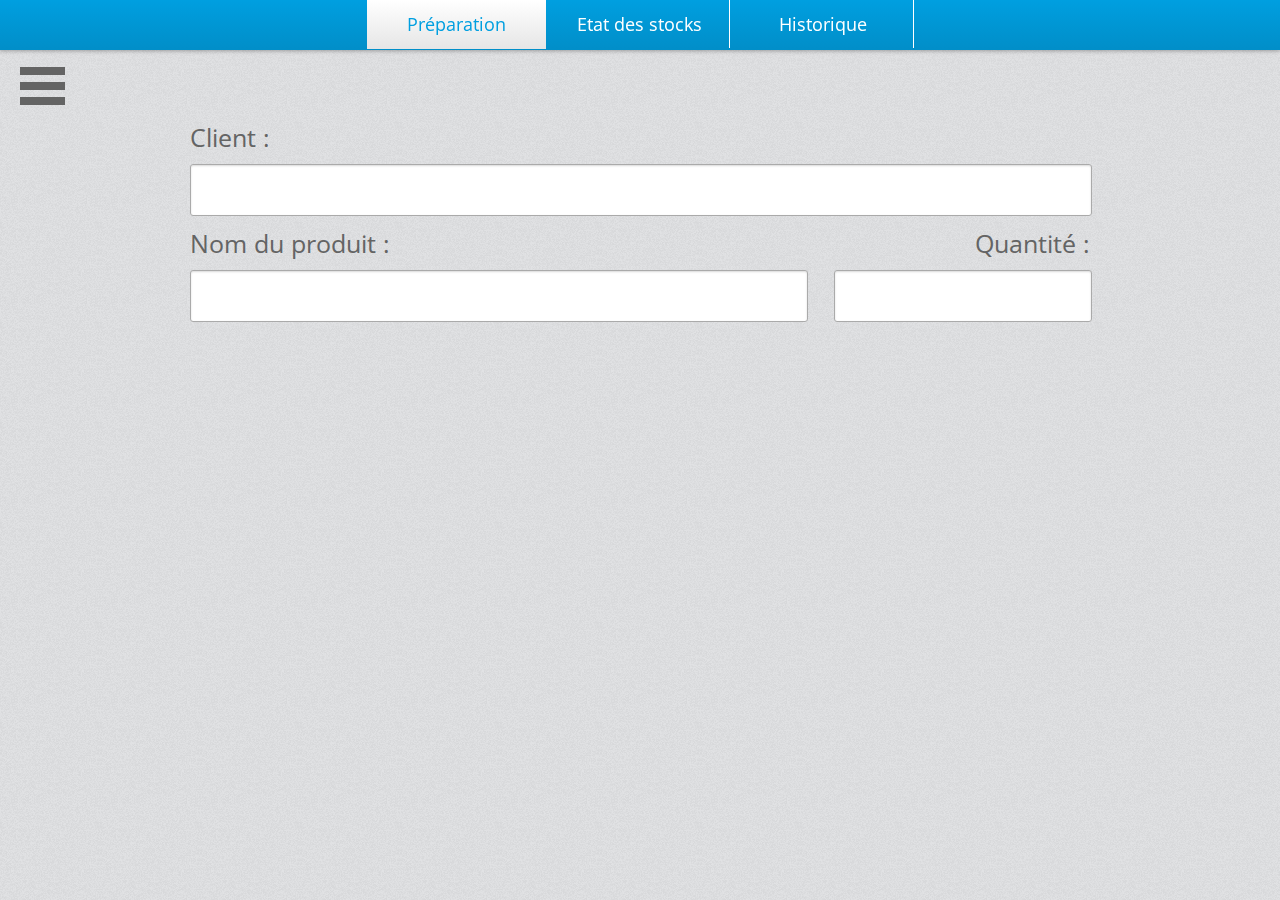
==== HelloGapTest/src/html/index.html @ ad20b7ca "Correction du bug du calendrier" ====
<!DOCTYPE html>
<html>
	<head>
	<meta charset="utf-8" />
	<meta name="viewport" content="width=100%; initial-scale=1; maximum-scale=1; minimum-scale=1; user-scalable=no;" />

	<title>A2Dis</title>

	<link type="text/css" href="../css/style.css" rel="stylesheet" media="all" />
	<link type="text/css" href="../css/mobiscroll.custom-2.6.2.min.css" rel="stylesheet" media="all" />
	<link type="text/css" href="http://fonts.googleapis.com/css?family=Open+Sans:400,300,700" rel="stylesheet" media="all" />

	<script type="text/javascript" charset="utf-8" src="../js/jquery-1.10.2.min.js"></script>
	<script type="text/javascript" charset="utf-8" src="../js/mobiscroll.custom-2.6.2.min.js"></script>
	<script type="text/javascript" charset="utf-8" src="../js/tools.js"></script>
	<script type="text/javascript" charset="utf-8" src="../js/formulaire.js" defer></script>
	<script type="text/javascript" charset="utf-8" src="../js/chargement.js" defer></script>
	<script type="text/javascript" charset="utf-8" src="../js/menu.js" defer></script>

	</head>
	
	<body>
		<div id="chargement"><img id="img-loading" src="../img/ajax-loading.gif"/></div>

		<!-- Header -->
		<div id="header">
			<h1 class="current">Préparation</h1>
			<h1>Etat des stocks</h1>
			<h1>Historique</h1>
		</div>

		<!-- Page Menu -->
		<div id="pageMenu"></div>
		
		<div id="content">
		
			<!-- Infomations client -->
			<label>Client :</label>
			<input type="text" id="clientName"/>

			<!-- Infomations produit -->
			<div id="product">
				<div class="left large">
					<span>Nom du produit :</span>
				</div>
				<div class="right small">
					<span style="float: right;">Quantité :</span>
				</div>
				<div class="left large">
					<input type="text" id="productName"/>
				</div>
				<div class="right small">
					<input type="text" id="productQuantity" style="text-align:right;" />
				</div>
				<div id="poidsContainer">
					<label>Poids et DLC des produits :</label>
					<div id="optionsPoids">
						
						<!-- check poids -->
						<label id="checkPoids">Même poids pour tous les produits</label>
						<div id="infosPoidsRef" class="center"><div><strong>></strong></strong></div><input type="text" id="poidsRef"/><div><i>Kg</i></div></div>
						
						<!-- check DLC -->
						<label id="checkDLC">Même DLC pour tous les produits</label>
						<div id="infosDLCRef" class="center"><div><strong>></strong></strong></div><input type="text" class="date" id="DLCRef"/><div><i>DLC</i></div></div>
					
					</div>
					<div class="clear"></div>
					<div id="listePoids" class="tripleColonnes"></div>
					<div class="clear"></div>
					<label id="poidsTotal">Poids total : <div></div></label>
				</div>
			</div>

			<div class="clear"></div>
			
		</div>

		<div id="scrollerColonne">
			<div class="barre"></div>
			<div class="barre"></div>
			<div class="barre"></div>
		</div>
		<div id="colonne">
			<div id="contentColonne">
				<button onclick="capturePhoto();">Photo</button>
				<!-- <button class="right" onclick="getPhoto(pictureSource.PHOTOLIBRARY);">Choisir une photo...</button> -->

				<img style="" id="image" src="http://cdn.livetvstatic.ru/img/teams/fullsize/94.gif" />
				
				<button id="send">Envoyer</button>
			</div>
		</div>
		
	</body>
</html>
---- HelloGapTest/src/css/style.css ----
html {
	width: 100%;
	background: url("../img/fond.png") repeat;
}
body {
	width: 95%;
	max-width: 900px;
	margin-left: auto;
	margin-right: auto;;
	margin: 20px auto 35px auto;
	font-family: 'Open Sans', sans-serif;
    font-weight: 300;
}

/* HEADER */
#header {
	width: 100%;
	height: 50px;
	left: 0;
    top: 0;
	position: fixed;
	background: linear-gradient(to bottom, #009FE0, #018EC8) repeat scroll 0 0 #009FE0;
	margin: auto;
	text-align: center;
	z-index: 102;
	-moz-box-shadow: 0px 1px 4px /*{global-box-shadow-size}*/ rgba(0,0,0,.3) /*{global-box-shadow-color}*/;
	-webkit-box-shadow: 0px 1px 4px /*{global-box-shadow-size}*/ rgba(0,0,0,.3) /*{global-box-shadow-color}*/;
	box-shadow: 0px 1px 4px /*{global-box-shadow-size}*/ rgba(0,0,0,.3) /*{global-box-shadow-color}*/;
}
#header h1 {
	width: 155px;
	padding: 12px;
	color: #FFFFFF;
	font-size: 18px;
	font-weight: 400;
	border-right: 1px white solid;
	display: inline-block;
	cursor: pointer;
}
#header h1:first-child {
	border-left: 1px white solid;
}
#header h1.current {
	background: linear-gradient(to bottom, #FFFFFF, #E6E6E6) repeat scroll 0 0 rgba(0, 0, 0, 0);
	color: #009FE0;
	border: none;
	height: 25px;
}

/* CHARGEMENT & IMAGE */
#chargement {
	width: 100%;
	height: 100%;
	top: 0;
	left: 0;
	position: fixed;
	background-color: rgba(255,255,255,0.7);
	display: none;
	z-index: 100;
}
#img-loading {
	width: 150px;
	margin: auto;
	display: block;
}

#content {
	margin: 120px auto 0 auto;
	width: 100%;
}

/* CONTENT */

#content label, #content span {
	display: block;
	font-size: 25px;
	color: rgb(100,100,100);
	font-weight: 400;
}

/* COLONNE */
#colonne {
	width: 200px;
	overflow: hidden;
	position: fixed;
	left: 0;
	top: 0;
	height: 100%;
	background-color: rgb(150,150,150);
	z-index: 100;
	display: none;
	-moz-box-shadow: 1px 1px 5px /*{global-box-shadow-size}*/ rgba(0,0,0,.3) /*{global-box-shadow-color}*/;
	-webkit-box-shadow: 1px 1px 5px /*{global-box-shadow-size}*/ rgba(0,0,0,.3) /*{global-box-shadow-color}*/;
	box-shadow: 1px 1px 5px /*{global-box-shadow-size}*/ rgba(0,0,0,.3) /*{global-box-shadow-color}*/;
}

#scrollerColonne {
	position: fixed;
	top: 60px;
	left: 20px;
	z-index: 101;
}

#scrollerColonne .barre{
	width: 45px;
	height: 8px;
	background-color: rgb(100,100,100);
	margin: 7px auto 7px auto;
}

#contentColonne {
	width: 180px;
	margin: 120px auto 0 auto;
}

#image {
	width: 100%;
	margin-top: 70px;
}

/* BOUTONS */
button {
	width: 180px;
	height: 50px;
	font-size: 20px;
	margin: auto;
	padding: 5px 8px;
	border-radius: 4px 4px 4px 4px;
	color: white;
	background: linear-gradient(to bottom, #FBB450, #F89406) repeat scroll 0 0 rgba(0, 0, 0, 0);
    border: 1px solid #DF8B13;
	position: fixed;
	margin-bottom: 15px;
}
button#send {
	margin-top: 15px;
	background: linear-gradient(to bottom, #009FE0, #018EC8) repeat scroll 0 0 rgba(0, 0, 0, 0);
    border: 1px solid #037BAC;
}


input[type="text"] {
	width: 96%;
	height: 50px;
	margin: 10px auto;
	padding: 0 2%;
	display: block;
	font-size: 30px;
	border: 1px solid #aaa;
	border-radius: 3px;
	background: #fff;
	color: #666;
	-moz-box-shadow: inset 0 1px 2px rgba(0,0,0,0.15),transparent 0 0 0;
	-webkit-box-shadow: inset 0 1px 2px rgba(0,0,0,0.15),transparent 0 0 0;
	box-shadow: inset 0 1px 2px rgba(0,0,0,0.15),transparent 0 0 0;
	-webkit-transition: background .3s ease-in-out;
	-moz-transition: background .3s ease-in-out;
	-ms-transition: background .3s ease-in-out;
	-o-transition: background .3s ease-in-out;
}

#smallImage {
	width:60px;
	height:60px;
	display:none;
}

#largeImage {
	display:none;
}

.clear {
	clear: both;
}

.left {
	width: 48.5% !important;
	float: left !important;
}

.right {
	width: 48.5% !important;
	float: right !important;
}

.center {
	margin-left: auto;
	margin-right: auto;
}

.large {
	width: 68.5% !important;
}

.small {
	width: 28.5% !important;
}

.small input {
	text-align: right;
}

.tripleColonnes .left {
	float: left;
}

.tripleColonnes .center {
	float: left;
}

.tripleColonnes .right {
	float: right;
}


/* POIDS */

#poidsContainer {
	display: none;
}

#optionsPoids {
	margin-bottom: 15px;
	margin-top: 20px;
}

#optionsPoids .center {
	width: 30%;
	height: 75px;
}

#optionsPoids label{
	font-size: 17px;
	-moz-box-shadow: 0px 1px 4px /*{global-box-shadow-size}*/ rgba(0,0,0,.3) /*{global-box-shadow-color}*/;
	-webkit-box-shadow: 0px 1px 4px /*{global-box-shadow-size}*/ rgba(0,0,0,.3) /*{global-box-shadow-color}*/;
	box-shadow: 0px 1px 4px /*{global-box-shadow-size}*/ rgba(0,0,0,.3) /*{global-box-shadow-color}*/;
	border: 1px solid rgb(150,150,150);
	border-radius: 10px;
	padding: 12px 0 12px 13px;
	background-image: linear-gradient( #fff /*{c-bup-background-start}*/, #f1f1f1 /*{c-bup-background-end}*/);
	background-image: -o-linear-gradient( #fff /*{c-bup-background-start}*/, #f1f1f1 /*{c-bup-background-end}*/);
	background-image: -moz-linear-gradient( #fff /*{c-bup-background-start}*/, #f1f1f1 /*{c-bup-background-end}*/);
	background-image: -webkit-linear-gradient( #fff /*{c-bup-background-start}*/, #f1f1f1 /*{c-bup-background-end}*/);
	background-image: -ms-linear-gradient( #fff /*{c-bup-background-start}*/, #f1f1f1 /*{c-bup-background-end}*/);
	margin-top: 10px;
	margin-bottom: 10px;
}

#optionsPoids #infosPoidsRef, #optionsPoids #infosDLCRef {
	display: none;
}

#optionsPoids input#poidsRef, #optionsPoids input#DLCRef{
	background-color: rgb(230,230,255);
	color: rgb(70,70,255);
}

.poids {
	margin-bottom: 25px;
}

#optionsPoids #infosPoidsRef div, #optionsPoids #infosPoidsRef input,
#optionsPoids #infosDLCRef div, #optionsPoids #infosDLCRef input,
.poids div, .poids input {
	float: left;
}

#optionsPoids #infosPoidsRef input, #optionsPoids #infosDLCRef input, .poids .inputs {
	width: 43%;
	text-align: right;
	font-size: 25px;
}

#optionsPoids #infosDLCRef input, input.inputDLC {
	text-align: center;
	font-size: 17px;
}

#optionsPoids #infosPoidsRef div, #optionsPoids #infosDLCRef div, .poids div:not(.inputs) {
	width: 25%;
	color: rgb(100,100,100);
	text-align: center;
	margin: 27px 0 27px 0;
}

#optionsPoids #infosPoidsRef div, #optionsPoids #infosDLCRef div{
	color: rgb(70,70,255);
}

[class="poids left"], [class="poids center"], [class="poids right"]{
	width: 33.3333333% !important;
}

#poidsTotal {
	font-size: 17px;
	margin-top: 30px;
	margin-bottom: 30px;
}

#poidsTotal div{
	font-size: 20px;
	font-weight: bolder;
	display: inline-block;
}

/* RESET */
span, applet, object, iframe, h1, h2, h3, h4, h5, h6, p, blockquote, pre, a, abbr, acronym, address, big, cite, code, del, dfn, em, font, img, ins, kbd, q, s, samp, small, strike, strong, sub, sup, tt, var, b, u, i, center, dl, dt, dd, ol, ul, li, fieldset, form, label, legend, table, caption, tbody, tfoot, thead, tr, th, td {
	background: none repeat scroll 0 0 transparent;
	border: 0 none;
	margin: 0;
	outline: 0 none;
	padding: 0;
}
---- HelloGapTest/src/css/mobiscroll.custom-2.6.2.min.css ----
.dw{position:absolute;top:5%;left:0;z-index:1001;color:#000;font-family:arial,verdana,sans-serif;font-size:12px;text-shadow:none;box-sizing:border-box;-webkit-box-sizing:border-box;-moz-box-sizing:border-box;-webkit-user-select:none;-moz-user-select:none;-ms-user-select:none;-ms-touch-action:none;-webkit-tap-highlight-color:rgba(0,0,0,0);-webkit-backface-visibility:hidden}.dwi{position:static;display:inline-block}.dwwr{min-width:170px;zoom:1;padding:0 10px;text-align:center}.dw-persp,.dwo{width:100%;height:100%;position:absolute;top:0;left:0;z-index:1001}.dwo{background:#000;opacity:.7;filter:Alpha(Opacity=70)}.dw-bubble .dw{margin:20px 0}.dw-bubble .dw-arrw{position:absolute;left:0;width:100%}.dw-bubble-top .dw-arrw{bottom:-36px}.dw-bubble-bottom .dw-arrw{top:-36px}.dw-bubble .dw-arrw-i{margin:0 30px;position:relative;height:36px}.dw-bubble .dw-arr{display:block}.dw-arr{display:none;position:absolute;left:0;width:0;height:0;border-width:18px 18px;border-style:solid;margin-left:-18px}.dw-bubble-bottom .dw-arr{top:0;border-color:transparent transparent #fff transparent}.dw-bubble-top .dw-arr{bottom:0;border-color:#fff transparent transparent transparent}.dwc{padding:30px 2px 5px 2px;display:inline-block}.dwl{text-align:center;line-height:30px;height:30px;white-space:nowrap;position:absolute;top:-30px;width:100%}.dwv{padding:10px 0;border-bottom:1px solid #000}.dw-hidden{width:0;height:0;margin:0;padding:0;border:0;overflow:hidden}.dwrc{-webkit-border-radius:3px;border-radius:3px}.dwwc{margin:0;padding:0 2px;position:relative;background:#000;zoom:1}.dwwl{margin:4px 2px;padding:0 2px;position:relative;z-index:5}.dwww{position:relative;padding:1px}.dww{overflow:hidden;position:relative;z-index:2}.dw-moz .dww{opacity:.99}.dwsc .dwwl{background:#888;background:linear-gradient(#000 0,#333 35%,#888 50%,#333 65%,#000 100%);background:-webkit-gradient(linear,left bottom,left top,from(#000),color-stop(0.35,#333),color-stop(0.50,#888),color-stop(0.65,#333),to(#000));background:-webkit-linear-gradient(#000 0,#333 35%,#888 50%,#333 65%,#000 100%);background:-moz-linear-gradient(#000 0,#333 35%,#888 50%,#333 65%,#000 100%)}.dwsc .dww{color:#fff;background:#444;background:linear-gradient(#000 0,#444 45%,#444 55%,#000 100%);background:-webkit-gradient(linear,left bottom,left top,from(#000),color-stop(0.45,#444),color-stop(0.55,#444),to(#000));background:-webkit-linear-gradient(#000 0,#444 45%,#444 55%,#000 100%);background:-moz-linear-gradient(#000 0,#444 45%,#444 55%,#000 100%)}.dw-bf{-webkit-perspective:1000;-webkit-backface-visibility:hidden}.dw-ul{position:relative;z-index:2}.dw-li{padding:0 5px;display:block;text-align:center;line-height:40px;font-size:26px;white-space:nowrap;text-shadow:0 1px 1px #000;vertical-align:bottom;opacity:.3;filter:Alpha(Opacity=30)}.dw-li.dw-hl{background:#fff;background:rgba(255,255,255,.3)}.dw-li.dw-v{opacity:1;filter:Alpha(Opacity=100)}.dw-li.dw-h{visibility:hidden}.dw-i{position:relative;height:100%}.dwwb{position:absolute;z-index:4;left:0;cursor:pointer;width:100%;height:40px;text-align:center;opacity:1;transition:opacity .2s linear;-webkit-transition:opacity .2s linear}.dwa .dwwb{opacity:0}.dwwbp{top:0;-webkit-border-radius:3px 3px 0 0;border-radius:3px 3px 0 0;font-size:40px}.dwwbm{bottom:0;-webkit-border-radius:0 0 3px 3px;border-radius:0 0 3px 3px;font-size:32px;font-weight:bold}.dwpm .dwwc{background:transparent}.dwpm .dwwl{padding:0}.dwpm .dw-li{text-shadow:none}.dwpm .dwwol{display:none}.dwwo{position:absolute;z-index:3;top:0;left:0;width:100%;height:100%;background:linear-gradient(#000 0,rgba(44,44,44,0) 52%,rgba(44,44,44,0) 48%,#000 100%);background:-webkit-gradient(linear,left bottom,left top,from(#000),color-stop(0.52,rgba(44,44,44,0)),color-stop(0.48,rgba(44,44,44,0)),to(#000));background:-webkit-linear-gradient(#000 0,rgba(44,44,44,0) 52%,rgba(44,44,44,0) 48%,#000 100%);background:-moz-linear-gradient(#000 0,rgba(44,44,44,0) 52%,rgba(44,44,44,0) 48%,#000 100%);pointer-events:none}.dwwol{position:absolute;z-index:1;top:50%;left:0;width:100%;height:0;margin-top:-1px;border-top:1px solid #333;border-bottom:1px solid #555;pointer-events:none}.dwbg .dwb{cursor:pointer;overflow:hidden;display:block;height:40px;line-height:40px;padding:0 15px;margin:0 2px;font-size:14px;font-weight:bold;text-decoration:none;text-shadow:0 -1px 1px #000;border-radius:5px;box-shadow:0 1px 3px rgba(0,0,0,0.5);color:#fff;background:#000;background:linear-gradient(#6e6e6e 50%,#000 50%);background:-webkit-gradient(linear,left bottom,left top,color-stop(0.5,#000),color-stop(0.5,#6e6e6e));background:-webkit-linear-gradient(#6e6e6e 50%,#000 50%);background:-moz-linear-gradient(#6e6e6e 50%,#000 50%);white-space:nowrap;text-overflow:ellipsis;-webkit-box-shadow:0 1px 3px rgba(0,0,0,0.5);-webkit-border-radius:5px;-webkit-backface-visibility:hidden}.dwbc{padding:5px 0;text-align:center}.dwbw{display:inline-block;width:50%;position:relative;z-index:5}.dwbc-p .dwbw{width:33.33%}.dwhl{padding-top:10px}.dwhl .dwl{display:none}.dwms .dwwms .dw-li{padding:0 40px;position:relative}.dwms .dw-msel:after{width:40px;text-align:center;position:absolute;top:0;left:0;content:'✔'}.dwbg{background:#fff;border-radius:3px;-webkit-border-radius:3px}.dwbg .dwpm .dwwl{border:1px solid #aaa}.dwbg .dwpm .dww{color:#000;background:#fff;-webkit-border-radius:3px}.dwbg .dwwb{background:#ccc;color:#888;text-shadow:0 -1px 1px #333;box-shadow:0 0 5px #333;-webkit-box-shadow:0 0 5px #333}.dwbg .dwwbp{background:linear-gradient(#f7f7f7,#bdbdbd);background:-webkit-gradient(linear,left bottom,left top,from(#bdbdbd),to(#f7f7f7));background:-webkit-linear-gradient(#f7f7f7,#bdbdbd);background:-moz-linear-gradient(#f7f7f7,#bdbdbd)}.dwbg .dwwbm{background:linear-gradient(#bdbdbd,#f7f7f7);background:-webkit-gradient(linear,left bottom,left top,from(#f7f7f7),to(#bdbdbd));background:-webkit-linear-gradient(#bdbdbd,#f7f7f7);background:-moz-linear-gradient(#bdbdbd,#f7f7f7)}.dwbg .dwbc{font-size:0}.dwbg .dwb-a{background:#3c7500;background:linear-gradient(#94c840 50%,#3c7500 50%);background:-webkit-gradient(linear,left bottom,left top,color-stop(0.5,#3c7500),color-stop(0.5,#94c840));background:-webkit-linear-gradient(#94c840 50%,#3c7500 50%);background:-moz-linear-gradient(#94c840 50%,#3c7500 50%)}.dwbg .dwwl .dwb-a{background:#3c7500;background:linear-gradient(#94c840,#3c7500);background:-webkit-gradient(linear,left bottom,left top,from(#3c7500),to(#94c840));background:-webkit-linear-gradient(#94c840,#3c7500);background:-moz-linear-gradient(#94c840,#3c7500)}.dw-trans .dw-persp{overflow:hidden;perspective:1000px;-webkit-perspective:1000px;-moz-perspective:1000px}.dw-trans .dwwb,.dw-trans .dwwo{-webkit-backface-visibility:hidden}.dw-in,.dw-out{animation-duration:350ms;-webkit-animation-duration:350ms;-moz-animation-duration:350ms}.dw-in{animation-timing-function:ease-out;-webkit-animation-timing-function:ease-out;-moz-animation-timing-function:ease-out}.dw-out{animation-timing-function:ease-in;-webkit-animation-timing-function:ease-in;-moz-animation-timing-function:ease-in}.dw-flip,.dw-swing,.dw-slidehorizontal,.dw-slidevertical,.dw-slidedown,.dw-slideup,.dw-fade{backface-visibility:hidden;transform:translateX(0);-webkit-backface-visibility:hidden;-webkit-transform:translateX(0);-moz-backface-visibility:hidden;-moz-transform:translateX(0)}.dw-swing,.dw-slidehorizontal,.dw-slidevertical,.dw-slidedown,.dw-slideup,.dw-fade{transform-origin:0 0;-webkit-transform-origin:0 0;-moz-transform-origin:0 0}.dw-flip,.dw-pop{transform-origin:50% 50%;-webkit-transform-origin:50% 50%;-moz-transform-origin:50% 50%}.dw-pop.dw-in{opacity:1;transform:scale(1);animation-name:dw-p-in;-webkit-animation-name:dw-p-in;-webkit-transform:scale(1);-moz-animation-name:dw-p-in;-moz-transform:scale(1)}.dw-pop.dw-out{opacity:0;animation-name:dw-p-out;-webkit-animation-name:dw-p-out;-moz-animation-name:dw-p-out}.dw-flip.dw-in{opacity:1;transform:scale(1);animation-name:dw-fl-in;-webkit-animation-name:dw-fl-in;-webkit-transform:scale(1);-moz-animation-name:dw-fl-in;-moz-transform:scale(1)}.dw-flip.dw-out{opacity:0;animation-name:dw-fl-out;-webkit-animation-name:dw-fl-out;-moz-animation-name:dw-fl-out}.dw-swing.dw-in{opacity:1;transform:scale(1);animation-name:dw-sw-in;-webkit-animation-name:dw-sw-in;-webkit-transform:scale(1);-moz-animation-name:dw-sw-in;-moz-transform:scale(1)}.dw-swing.dw-out{opacity:0;animation-name:dw-sw-out;-webkit-animation-name:dw-sw-out;-moz-animation-name:dw-sw-out}.dw-slidehorizontal.dw-in{opacity:1;transform:scale(1);animation-name:dw-sh-in;-webkit-animation-name:dw-sh-in;-webkit-transform:scale(1);-moz-animation-name:dw-sh-in;-moz-transform:scale(1)}.dw-slidehorizontal.dw-out{opacity:0;animation-name:dw-sh-out;-webkit-animation-name:dw-sh-out;-moz-animation-name:dw-sh-out}.dw-slidevertical.dw-in{opacity:1;animation-name:dw-dw-sv-in;transform:scale(1);-webkit-animation-name:dw-dw-sv-in;-webkit-transform:scale(1);-moz-animation-name:dw-dw-sv-in;-moz-transform:scale(1)}.dw-slidevertical.dw-out{opacity:0;animation-name:dw-sv-out;-webkit-animation-name:dw-sv-out;-moz-animation-name:dw-sv-out}.dw-slidedown.dw-in{animation-name:dw-sd-in;transform:scale(1);-webkit-animation-name:dw-sd-in;-webkit-transform:scale(1);-moz-animation-name:dw-sd-in;-moz-transform:scale(1)}.dw-slidedown.dw-out{animation-name:dw-sd-out;-webkit-animation-name:dw-sd-out;-webkit-transform:translateY(-100%);-moz-animation-name:dw-sd-out;-moz-transform:translateY(-100%)}.dw-slideup.dw-in{transform:scale(1);animation-name:dw-su-in;-webkit-animation-name:dw-su-in;-webkit-transform:scale(1);-moz-animation-name:dw-su-in;-moz-transform:scale(1)}.dw-slideup.dw-out{animation-name:dw-su-out;-webkit-animation-name:dw-su-out;-webkit-transform:translateY(100%);-moz-animation-name:dw-su-out;-moz-transform:translateY(100%)}.dw-fade.dw-in{opacity:1;animation-name:dw-f-in;-webkit-animation-name:dw-f-in;-moz-animation-name:dw-f-in}.dw-fade.dw-out{opacity:0;animation-name:dw-f-out;-webkit-animation-name:dw-f-out;-moz-animation-name:dw-f-out}@keyframes dw-f-in{from{opacity:0}to{opacity:1}}@-webkit-keyframes dw-f-in{from{opacity:0}to{opacity:1}}@-moz-keyframes dw-f-in{from{opacity:0}to{opacity:1}}@keyframes dw-f-out{from{opacity:1}to{opacity:0}}@-webkit-keyframes dw-f-out{from{opacity:1}to{opacity:0}}@-moz-keyframes dw-f-out{from{opacity:1}to{opacity:0}}@keyframes dw-p-in{from{opacity:0;transform:scale(0.8)}to{opacity:1;transform:scale(1)}}@-webkit-keyframes dw-p-in{from{opacity:0;-webkit-transform:scale(0.8)}to{opacity:1;-webkit-transform:scale(1)}}@-moz-keyframes dw-p-in{from{opacity:0;-moz-transform:scale(0.8)}to{opacity:1;-moz-transform:scale(1)}}@keyframes dw-p-out{from{opacity:1;transform:scale(1)}to{opacity:0;transform:scale(0.8)}}@-webkit-keyframes dw-p-out{from{opacity:1;-webkit-transform:scale(1)}to{opacity:0;-webkit-transform:scale(0.8)}}@-moz-keyframes dw-p-out{from{opacity:1;-moz-transform:scale(1)}to{opacity:0;-moz-transform:scale(0.8)}}@keyframes dw-fl-in{from{opacity:0;transform:rotateY(90deg)}to{opacity:1;transform:rotateY(0)}}@-webkit-keyframes dw-fl-in{from{opacity:0;-webkit-transform:rotateY(90deg)}to{opacity:1;-webkit-transform:rotateY(0)}}@-moz-keyframes dw-fl-in{from{opacity:0;-moz-transform:rotateY(90deg)}to{opacity:1;-moz-transform:rotateY(0)}}@keyframes dw-fl-out{from{opacity:1;transform:rotateY(0deg)}to{opacity:0;transform:rotateY(-90deg)}}@-webkit-keyframes dw-fl-out{from{opacity:1;-webkit-transform:rotateY(0deg)}to{opacity:0;-webkit-transform:rotateY(-90deg)}}@-moz-keyframes dw-fl-out{from{opacity:1;-moz-transform:rotateY(0deg)}to{opacity:0;-moz-transform:rotateY(-90deg)}}@keyframes dw-sw-in{from{opacity:0;transform:rotateY(-90deg)}to{opacity:1;transform:rotateY(0deg)}}@-webkit-keyframes dw-sw-in{from{opacity:0;-webkit-transform:rotateY(-90deg)}to{opacity:1;-webkit-transform:rotateY(0deg)}}@-moz-keyframes dw-sw-in{from{opacity:0;-moz-transform:rotateY(-90deg)}to{opacity:1;-moz-transform:rotateY(0deg)}}@keyframes dw-sw-out{from{opacity:1;transform:rotateY(0deg)}to{opacity:0;transform:rotateY(-90deg)}}@-webkit-keyframes dw-sw-out{from{opacity:1;-webkit-transform:rotateY(0deg)}to{opacity:0;-webkit-transform:rotateY(-90deg)}}@-moz-keyframes dw-sw-out{from{opacity:1;-moz-transform:rotateY(0deg)}to{opacity:0;-moz-transform:rotateY(-90deg)}}@keyframes dw-sh-in{from{opacity:0;transform:translateX(-100%)}to{opacity:1;transform:translateX(0)}}@-webkit-keyframes dw-sh-in{from{opacity:0;-webkit-transform:translateX(-100%)}to{opacity:1;-webkit-transform:translateX(0)}}@-moz-keyframes dw-sh-in{from{opacity:0;-moz-transform:translateX(-100%)}to{opacity:1;-moz-transform:translateX(0)}}@keyframes dw-sh-out{from{opacity:1;transform:translateX(0)}to{opacity:0;transform:translateX(100%)}}@-webkit-keyframes dw-sh-out{from{opacity:1;-webkit-transform:translateX(0)}to{opacity:0;-webkit-transform:translateX(100%)}}@-moz-keyframes dw-sh-out{from{opacity:1;-moz-transform:translateX(0)}to{opacity:0;-moz-transform:translateX(100%)}}@keyframes dw-dw-sv-in{from{opacity:0;transform:translateY(-100%)}to{opacity:1;transform:translateY(0)}}@-webkit-keyframes dw-dw-sv-in{from{opacity:0;-webkit-transform:translateY(-100%)}to{opacity:1;-webkit-transform:translateY(0)}}@-moz-keyframes dw-dw-sv-in{from{opacity:0;-moz-transform:translateY(-100%)}to{opacity:1;-moz-transform:translateY(0)}}@keyframes dw-sv-out{from{opacity:1;transform:translateY(0)}to{opacity:0;transform:translateY(100%)}}@-webkit-keyframes dw-sv-out{from{opacity:1;-webkit-transform:translateY(0)}to{opacity:0;-webkit-transform:translateY(100%)}}@-moz-keyframes dw-sv-out{from{opacity:1;-moz-transform:translateY(0)}to{opacity:0;-moz-transform:translateY(100%)}}@keyframes dw-sd-in{from{transform:translateY(-100%)}to{transform:translateY(0)}}@-webkit-keyframes dw-sd-in{from{opacity:1;-webkit-transform:translateY(-100%)}to{opacity:1;-webkit-transform:translateY(0)}}@-moz-keyframes dw-sd-in{from{-moz-transform:translateY(-100%)}to{-moz-transform:translateY(0)}}@keyframes dw-sd-out{from{transform:translateY(0)}to{transform:translateY(-100%)}}@-webkit-keyframes dw-sd-out{from{opacity:1;-webkit-transform:translateY(0)}to{opacity:1;-webkit-transform:translateY(-100%)}}@-moz-keyframes dw-sd-out{from{-moz-transform:translateY(0)}to{-moz-transform:translateY(-100%)}}@keyframes dw-su-in{from{transform:translateY(100%)}to{transform:translateY(0)}}@-webkit-keyframes dw-su-in{from{opacity:1;-webkit-transform:translateY(100%)}to{opacity:1;-webkit-transform:translateY(0)}}@-moz-keyframes dw-su-in{from{-moz-transform:translateY(100%)}to{-moz-transform:translateY(0)}}@keyframes dw-su-out{from{transform:translateY(0)}to{transform:translateY(100%)}}@-webkit-keyframes dw-su-out{from{opacity:1;-webkit-transform:translateY(0)}to{opacity:1;-webkit-transform:translateY(100%)}}@-moz-keyframes dw-su-out{from{-moz-transform:translateY(0)}to{-moz-transform:translateY(100%)}}.android .dw{padding:0;background:#000;border:2px solid #555;color:#fff}.android .dwv{padding:10px;border-bottom:1px solid #333}.android .dwwr{padding:0}.android .dww{top:0}.android .dwwc{background:#000}.android .dw .dwpm .dww,.android .dw .dwpm .dwwl{border:0;background:#fff}.android .dw .dwpm .dww{margin:0}.android .dwpm .dww .dw-li{color:#000;text-shadow:none}.android .dwbc{padding:5px 1px;background:#9c9c9c}.android .dw .dwb{margin:0 5px;background:#ccc;background:linear-gradient(#eee,#ccc);background:-webkit-gradient(linear,left bottom,left top,from(#ccc),to(#eee));background:-moz-linear-gradient(#eee,#ccc);background:-o-linear-gradient(#eee,#ccc);color:#000;font-weight:normal;text-shadow:none;border-radius:0;-moz-border-radius:0;-webkit-border-radius:0}.android .dw .dwb-a,.android .dw .dwwl .dwb-a{background:#ffb25a;background:linear-gradient(#ffb25a,#ef6100);background:-webkit-gradient(linear,left bottom,left top,from(#ef6100),to(#ffb25a));background:-moz-linear-gradient(#ffb25a,#ef6100);background:-o-linear-gradient(#ffb25a,#ef6100)}.android .dw-bubble-bottom .dw-arr{border-color:transparent transparent #000 transparent}.android .dw-bubble-top .dw-arr{border-color:#9c9c9c transparent transparent transparent}.android.dw-top .dw,.android.dw-bottom .dw{border-right:0;border-left:0}.android.dw-top .dw{border-top:0}.android.dw-bottom .dw{border-bottom:0}.android-ics .dw{padding:0;color:#31b6e7;background:#292829}.android-ics .dw .dwwc,.android-ics .dw .dwwl,.android-ics .dw .dww,.android-ics .dw .dwb,.android-ics .dw .dwpm .dww{background:0}.android-ics .dwwr{padding:0}.android-ics .dwc{padding:30px 10px 1px 10px}.android-ics .dwhl{padding:1px 10px}.android-ics .dwv{height:36px;line-height:36px;padding:0;border-bottom:2px solid #31b6e7;font-size:18px}.android-ics .dwwl{margin:0 2px}.android-ics .dww,.android-ics .dw .dwpm .dwwl,.android-ics .dw .dwpm .dww{border:0}.android-ics .dww .dw-li{color:#fff;font-size:18px;text-shadow:none}.android-ics .dww .dw-li.dw-hl{background:#31b6e7;background:rgba(49,182,231,.5)}.android-ics .dwwo{background:linear-gradient(#282828 0,rgba(40,40,40,0) 52%,rgba(40,40,40,0) 48%,#282828 100%);background:-webkit-gradient(linear,left bottom,left top,from(#282828),color-stop(0.52,rgba(40,40,40,0)),color-stop(0.48,rgba(40,40,40,0)),to(#282828));background:-moz-linear-gradient(#282828 0,rgba(40,40,40,0) 52%,rgba(40,40,40,0) 48%,#282828 100%);background:-o-linear-gradient(#282828 0,rgba(40,40,40,0) 52%,rgba(40,40,40,0) 48%,#282828 100%)}.android-ics .dw .dwwb{background:#292829;box-shadow:none;-webkit-box-shadow:none}.android-ics .dwwb span{display:none}.android-ics .dwwb:after{position:absolute;top:50%;left:50%;margin-top:-8px;margin-left:-8px;color:#7e7e7e;width:0;height:0;border-width:8px;border-style:solid;content:''}.android-ics .dwwbm{top:0;bottom:auto}.android-ics .dwwbp{bottom:0;top:auto}.android-ics .dwwbm:after{border-color:transparent transparent #7e7e7e transparent}.android-ics .dwwbp:after{border-color:#7e7e7e transparent transparent transparent}.android-ics .dw .dwwl .dwb-a{background:#292829}.android-ics .dwwbm.dwb-a:after{border-color:transparent transparent #319abd transparent}.android-ics .dwwbp.dwb-a:after{border-color:#319abd transparent transparent transparent}.android-ics .dw .dwwol{width:60%;left:20%;height:36px;border-top:2px solid #31b6e7;border-bottom:2px solid #31b6e7;margin-top:-20px;display:block}.android-ics .dwbc{border-top:1px solid #424542;padding:0}.android-ics .dw .dwb{height:36px;line-height:36px;padding:0;margin:0;font-weight:normal;text-shadow:none;box-shadow:none;border-radius:0;-webkit-border-radius:0;-webkit-box-shadow:none}.android-ics .dw .dwb-a{background:#29799c}.android-ics .dwb-s .dwb,.android-ics .dwb-n .dwb{border-right:1px solid #424542}.android-ics.dw-bottom .dw,.android-ics.dw-top .dw{border-radius:0;-webkit-border-radius:0}.android-ics .dwwms .dwwol{display:none}.android-ics .dwwms .dw-li{padding-left:5px;padding-right:36px}.android-ics .dwwms .dw-li:after{content:'';position:absolute;top:50%;left:auto;right:10px;width:14px;height:14px;margin-top:-9px;color:#31b6e7;line-height:14px;border:1px solid #424542;text-shadow:0 0 5px #29799c}.android-ics .dwwms .dw-msel:after{content:'✔'}.android-ics.light .dw{background:#f5f5f5}.android-ics.light .dww .dw-li{color:#000}.android-ics.light .dwwo{background:linear-gradient(#f5f5f5 0,rgba(245,245,245,0) 52%,rgba(245,245,245,0) 48%,#f5f5f5 100%);background:-webkit-gradient(linear,left bottom,left top,from(#f5f5f5),color-stop(0.52,rgba(245,245,245,0)),color-stop(0.48,rgba(245,245,245,0)),to(#f5f5f5));background:-moz-linear-gradient(#f5f5f5 0,rgba(245,245,245,0) 52%,rgba(245,245,245,0) 48%,#f5f5f5 100%);background:-o-linear-gradient(#f5f5f5 0,rgba(245,245,245,0) 52%,rgba(245,245,245,0) 48%,#f5f5f5 100%)}.android-ics.light .dw .dwwb{background:#f5f5f5;color:#f5f5f5}.android-ics.light .dwbc{border-top:1px solid #dbdbdb}.android-ics.light .dwb{color:#000}.android-ics.light .dwb-a{color:#fff}.android-ics.light .dwb-s .dwb,.android-ics.light .dwb-n .dwb{border-right:1px solid #dbdbdb}.android-ics .dw-bubble-bottom .dw-arr{border-color:transparent transparent #292829 transparent}.android-ics .dw-bubble-top .dw-arr{border-color:#292829 transparent transparent transparent}.android-ics.light .dw-bubble-bottom .dw-arr{border-color:transparent transparent #f5f5f5 transparent}.android-ics.light .dw-bubble-top .dw-arr{border-color:#f5f5f5 transparent transparent transparent}.android-ics.light .dwwms .dw-li:after{text-shadow:0 0 5px #31b6e7}.ios .dw{min-width:134px;padding:0;border:1px solid #2d3034;background:0;color:#fff;border-radius:0;-webkit-border-radius:0}.ios .dwo{background:0}.ios .dwwr{position:relative;margin-top:40px;background:#50515d;background:linear-gradient(#9f9fa6,#484a55 50%,#272836 50%,#282a39);background:-webkit-gradient(linear,left top,left bottom,from(#9f9fa6),color-stop(0.5,#484a55),color-stop(0.5,#272836),to(#282a39));background:-webkit-linear-gradient(#9f9fa6,#484a55 50%,#272836 50%,#282a39);background:-moz-linear-gradient(#9f9fa6,#484a55 50%,#272836 50%,#282a39)}.ios .dwi .dwwr{margin-top:0}.ios .dwv{width:0;height:0;margin:0;padding:0;border:0;overflow:hidden}.ios .dwc{padding:30px 2px;margin:0}.ios .dwhl{padding:10px 2px}.ios .dwwc{background:transparent}.ios .dwwl{margin:4px 0;border-left:1px solid #000;border-right:1px solid #000;background:#cbcce0;background:linear-gradient(#2c2c38 0,#cbcce0 35%,#cbcce0 65%,#2c2c38 100%);background:-webkit-gradient(linear,left bottom,left top,from(#2c2c38),color-stop(0.35,#cbcce0),color-stop(0.65,#cbcce0),to(#2c2c38));background:-webkit-linear-gradient(#2c2c38 0,#cbcce0 35%,#cbcce0 65%,#2c2c38 100%);background:-moz-linear-gradient(#2c2c38 0,#cbcce0 35%,#cbcce0 65%,#2c2c38 100%);box-shadow:0 1px 1px rgba(255,255,255,0.3);-webkit-box-shadow:0 1px 1px rgba(255,255,255,0.3)}.ios td:first-child .dwwl{border-top-left-radius:3px;border-bottom-left-radius:3px;-webkit-border-top-left-radius:3px;-webkit-border-bottom-left-radius:3px}.ios td:last-child .dwwl{border-top-right-radius:3px;border-bottom-right-radius:3px;-webkit-border-top-right-radius:3px;-webkit-border-bottom-right-radius:3px}.ios .dwsc .dwwl{border-radius:0;-webkit-border-radius:0}.ios .dwsc .dww{background:#fff;background:linear-gradient(#333 0,#999 10%,#fff 30%,#fff 70%,#999 90%,#333 100%);background:-webkit-gradient(linear,left bottom,left top,from(#333),color-stop(0.10,#999),color-stop(0.30,#fff),color-stop(0.70,#fff),color-stop(0.90,#999),to(#333));background:-webkit-linear-gradient(#333 0,#999 10%,#fff 30%,#fff 70%,#999 90%,#333 100%);background:-moz-linear-gradient(#333 0,#999 10%,#fff 30%,#fff 70%,#999 90%,#333 100%);border-radius:0;-webkit-border-radius:0}.ios .dw .dwpm .dww{background:linear-gradient(#333,#fff 48%,#fff 52%,#333);background:-webkit-gradient(linear,left bottom,left top,from(#333),color-stop(0.48,#fff),color-stop(0.52,#fff),to(#333));background:-webkit-linear-gradient(#333 0,#fff 48%,#fff 52%,#333 100%);background:-moz-linear-gradient(#333 0,#fff 48%,#fff 52%,#333 100%)}.ios .dw .dwpm .dwwl{margin:4px 2px;border:1px solid #000}.ios .dw .dwpm .dww{margin:0;border:0}.ios .dww .dw-li{color:#000;font-size:20px;font-weight:bold;text-align:right;text-shadow:none}.ios .dww .dw-li.dw-hl{background:linear-gradient(#0288f3,#005de6);background:-webkit-gradient(linear,left bottom,left top,from(#0288f3),to(#005de6));background:-webkit-linear-gradient(#0288f3,#005de6);background:-moz-linear-gradient(#0288f3,#005de6);color:#fff}.ios .dwwo{background:linear-gradient(#333 0,rgba(153,153,153,0) 10%,rgba(153,153,153,0) 90%,#333 100%);background:-webkit-gradient(linear,left bottom,left top,from(#333),color-stop(0.1,rgba(153,153,153,0)),color-stop(0.9,rgba(153,153,153,0)),to(#333));background:-webkit-linear-gradient(#333 0,rgba(153,153,153,0) 10%,rgba(153,153,153,0) 90%,#333 100%);background:-moz-linear-gradient(#333 0,rgba(153,153,153,0) 10%,rgba(153,153,153,0) 90%,#333 100%)}.ios .dwwol{height:28px;padding:1px;margin-top:-16px;border-color:#7b8699;background:#6f75b0;background:linear-gradient(rgba(151,157,197,0.5) 50%,rgba(111,117,176,0.5) 50%);background:-webkit-gradient(linear,left bottom,left top,color-stop(0.5,rgba(111,117,176,0.5)),color-stop(0.5,rgba(151,157,197,0.5)));background:-webkit-linear-gradient(rgba(151,157,197,0.5) 50%,rgba(111,117,176,0.5) 50%);background:-moz-linear-gradient(rgba(151,157,197,0.5) 50%,rgba(111,117,176,0.5) 50%);z-index:10;left:-1px;box-shadow:0 1px 3px rgba(0,0,0,0.5);-webkit-box-shadow:0 1px 3px rgba(0,0,0,0.5);filter:alpha(opacity=50)}.ios .dww .dwwol{display:none}.ios .dw .dwbc{position:absolute;top:-40px;left:0;width:100%;height:28px;padding:5px 0;background:#454545;background:linear-gradient(rgba(69,69,69,0.7),rgba(37,37,37,0.7) 50%,rgba(16,16,16,0.7) 50%,rgba(0,0,0,0.7));background:-webkit-gradient(linear,left top,left bottom,from(rgba(69,69,69,0.7)),color-stop(0.5,rgba(37,37,37,0.7)),color-stop(0.5,rgba(16,16,16,0.7)),to(rgba(0,0,0,0.7)));background:-webkit-linear-gradient(rgba(69,69,69,0.7),rgba(37,37,37,0.7) 50%,rgba(16,16,16,0.7) 50%,rgba(0,0,0,0.7));background:-moz-linear-gradient(rgba(69,69,69,0.7),rgba(37,37,37,0.7) 50%,rgba(16,16,16,0.7) 50%,rgba(0,0,0,0.7));border-bottom:1px solid #888;border-bottom:1px solid rgba(255,255,255,0.5);border-top:1px solid #888;border-top:1px solid rgba(255,255,255,0.5)}.ios .dw .dwb{margin:0 5px;padding:0 10px;display:inline-block;font-size:12px;height:26px;line-height:26px;border:1px solid #1f1f1f;background:#1a1a1a;background:linear-gradient(#7b7b7b,#1a1a1a 50%,#000 50%);background:-webkit-gradient(linear,left top,left bottom,from(#7b7b7b),color-stop(0.5,#1a1a1a),color-stop(0.5,#000));background:-webkit-linear-gradient(#7b7b7b,#1a1a1a 50%,#000 50%);background:-moz-linear-gradient(#7b7b7b,#1a1a1a 50%,#000 50%);box-shadow:0 1px 0 rgba(255,255,255,0.3);-webkit-box-shadow:0 1px 0 rgba(255,255,255,0.3)}.ios .dwb-s .dwb{border:1px solid #194aab;background:#194aab;background:linear-gradient(#82aaff,#3162c4 50%,#194aab 50%);background:-webkit-gradient(linear,left top,left bottom,from(#82aaff),color-stop(0.5,#3162c4),color-stop(0.5,#194aab));background:-webkit-linear-gradient(#82aaff,#3162c4 50%,#194aab 50%);background:-moz-linear-gradient(#82aaff,#3162c4 50%,#194aab 50%)}.ios .dwb-a{opacity:.8;filter:alpha(opacity=80)}.ios .dw .dwwb{color:#fff;border:0;background:#3f4e68;background:linear-gradient(#c7d1e2 0,#808ea6 50%,#75859f 50%,#3f4e68 100%);background:-webkit-gradient(linear,left bottom,left top,from(#3f4e68),color-stop(0.5,#75859f),color-stop(0.5,#808ea6),to(#c7d1e2));background:-webkit-linear-gradient(#c7d1e2 0,#808ea6 50%,#75859f 50%,#3f4e68 100%);background:-moz-linear-gradient(#c7d1e2 0,#808ea6 50%,#75859f 50%,#3f4e68 100%)}.ios .dw .dwwl .dwb-a{background:#252c36;background:linear-gradient(#6b6e75 0,#272e38 50%,#171e28 50%,#252c36 100%);background:-webkit-gradient(linear,left bottom,left top,from(#252c36),color-stop(0.5,#171e28),color-stop(0.5,#272e38),to(#6b6e75));background:-webkit-linear-gradient(#6b6e75 0,#272e38 50%,#171e28 50%,#252c36 100%);background:-moz-linear-gradient(#6b6e75 0,#272e38 50%,#171e28 50%,#252c36 100%)}.ios .dwb-s,.ios .dwb-n{width:auto;float:right;text-align:right}.ios .dwb-c{width:auto;float:left;text-align:left}.ios.dw-bubble .dw{padding:6px;background:#afafaf;background:linear-gradient(#afafaf,#1b2530 30%);background:-webkit-gradient(linear,left top,left bottom,from(#afafaf),color-stop(0.3,#1b2530));background:-webkit-linear-gradient(#afafaf,#1b2530 30%);background:-moz-linear-gradient(#afafaf,#1b2530 30%);box-shadow:0 0 25px rgba(0,0,0,0.7);border-radius:5px;-webkit-border-radius:5px;-webkit-box-shadow:0 0 25px rgba(0,0,0,0.7)}.ios .dw-bubble-bottom .dw-arr{border-color:transparent transparent #2d3034 transparent}.ios .dw-bubble-bottom .dw-arr:after{content:'';position:absolute;top:-16px;left:-17px;border:17px solid #afafaf;border-color:transparent transparent #afafaf transparent}.ios .dw-bubble-top .dw-arr{border-color:#1b2530 transparent transparent transparent}.ios .dwwms .dwwol{display:none}.ios .dwwms .dw-li{padding:0 5px 0 30px;text-align:left}.ios .dw-msel:after{width:30px}.ios .dww .dw-msel{color:#215085}.jqm .dwo{background:0}.jqm .dw{padding:6px;z-index:1003}.jqm .dwv{position:static;width:auto;padding:.7em 15px .7em 15px;border:0}.jqm .dwwr{border:0;padding:0}.jqm .dwpm .dwwo{background:0}.jqm .dwc{padding:30px 5px 5px 5px}.jqm .dwhl{padding:5px}.jqm .dwwb{margin:0;border:0}.jqm .dwwb span{padding:0}.jqm .dwwbp .ui-btn-inner{font-size:40px;border-radius:3px 3px 0 0;-webkit-border-radius:3px 3px 0 0;-moz-border-radius:3px 3px 0 0}.jqm .dwwbm .ui-btn-inner{font-size:32px;border-radius:0 0 3px 3px;-webkit-border-radius:0 0 3px 3px;-moz-border-radius:0 0 3px 3px}.jqm .dwwbp span{font-weight:normal}.jqm .dwbc{padding:0}.jqm .dwbc .ui-btn{margin:.5em 5px}.jqm .dwbc .ui-btn-inner{font-size:12px}.jqm .dwpm .dwl{border:0;background:0}.jqm .dw-bubble-bottom .dw-arr{border-color:transparent transparent #444 transparent}.jqm .dw-bubble-top .dw-arr{border-color:#222 transparent transparent transparent}.jqm.dw-bottom .dw,.jqm.dw-top .dw{padding:0;border-radius:0;-webkit-border-radius:0;-moz-border-radius:0}.jqm.dw-top .dw{border-right:0;border-top:0;border-left:0}.jqm.dw-bottom .dw{border-bottom:0;border-right:0;border-left:0}.sense-ui .dw{padding:0;background:#333;border:2px solid #fff;color:#fff}.sense-ui .dwwr{padding:0}.sense-ui .dwv{padding:5px 10px;border-bottom:1px solid #666;text-align:left}.sense-ui .dwwc{background:#333}.sense-ui .dw .dwpm .dwwl,.sense-ui .dw .dwpm .dww{background:#fff;border:0;padding:0}.sense-ui .dwbc{padding:5px 1px;background:#000;background:linear-gradient(#666 50%,#000 50%);background:-webkit-gradient(linear,left bottom,left top,color-stop(0.5,#000),color-stop(0.5,#666));background:-moz-linear-gradient(#666 50%,#000 50%);background:-o-linear-gradient(#666 50%,#000 50%)}.sense-ui .dw .dwb{margin:0 5px;border:1px solid #333;background:#222;background:linear-gradient(#444,#000);background:-webkit-gradient(linear,left bottom,left top,from(#000),to(#444));background:-moz-linear-gradient(#444,#000);background:-o-linear-gradient(#444,#000);box-shadow:inset 0 0 5px #000}.sense-ui .dw .dwb-a{background:#3c7500;background:linear-gradient(#94c840,#3c7500);background:-webkit-gradient(linear,left bottom,left top,from(#3c7500),to(#94c840));background:-moz-linear-gradient(#94c840,#3c7500);background:-o-linear-gradient(#94c840,#3c7500)}.sense-ui.dw-top .dw{border:0;border-radius:0;-webkit-border-radius:0}.sense-ui.dw-bottom .dw{border:0;border-top:1px solid #666;border-radius:0;-webkit-border-radius:0}.wp .dw{background:#1f1f1f;border-radius:0;-webkit-border-radius:0}.wp .dwwr{padding:10px}.wp .dwv{width:0;height:0;margin:0;padding:0;border:0;overflow:hidden}.wp .dwc{padding:30px 0 0 0;vertical-align:middle}.wp .dwhl{padding:0}.wp .dwwc{padding:3px;background:0}.wp .dwwl{margin:0;padding:0 2px;background:0}.wp .dwl{color:#fff}.wp .dw .dwwl .dww{background:0;border:0;color:#fff}.wp .dw-li{position:relative;padding:0;font-size:26px;letter-spacing:-1px;text-align:left;text-shadow:none;opacity:0;box-sizing:border-box;filter:Alpha(Opacity=0);-webkit-box-sizing:border-box;-moz-box-sizing:border-box}.wp .dw-i{position:relative;top:4%;height:92%;padding:0 5px;border:1px solid #4c4c4c;box-sizing:border-box;-webkit-box-sizing:border-box;-moz-box-sizing:border-box;filter:inherit}.wp .wpa .dw-li,.wp .dwa .dw-li{opacity:.3;filter:Alpha(Opacity=30)}.wp .wpa .dw-v,.wp .dwa .dw-v,.wp .wpam .dw-v{opacity:1;filter:Alpha(Opacity=100)}.wp .dw-day,.wp .dw-mon{display:block;color:#a9a9a9;line-height:18px;font-size:11px;letter-spacing:normal;position:absolute;bottom:0;filter:inherit}.wp .dw-sel{opacity:1;filter:Alpha(Opacity=100)}.wp .dw .dw-sel .dw-i{color:#fff;background:#4c4c4c}.wp .dw-sel .dw-day,.wp .dw-sel .dw-mon{color:#fff}.wp .dw-hl{background:0}.wp .dw-hl .dw-i{background:#4c4c4c}.wp .dwa .dww .dw-sel .dw-i{border:1px solid #4c4c4c;background-color:transparent}.wp .dwa .dw-day,.wp .dwa .dw-month{color:#a9a9a9}.wp .dwwo{display:none}.wp .dwwol{display:none}.wp .dwbc{padding:0}.wp .dwbw{float:none;width:auto}.wp .dw .dwb{position:relative;top:0;min-width:32px;display:inline-block;height:20px;padding:29px 5px 0 5px;background:0;box-shadow:none;line-height:20px;font-size:11px;font-weight:normal;text-transform:lowercase;text-shadow:none;transition:top .1s linear;-webkit-box-shadow:none;-webkit-transition:top .1s linear;-moz-transition:top .1s linear}.wp .dwb:after{content:'';position:absolute;top:3px;left:50%;width:26px;height:26px;margin:0 -13px;background:url(wp_icons.png) center center no-repeat}.wp .dwb-s .dwb:after{background-position:0 0}.wp .dwb-c .dwb:after{background-position:-26px 0}.wp .dwb-n .dwb:after{background-position:-52px 0}.wp .dwb-s .dwb-a:after{background-position:0 -26px}.wp .dwb-c .dwb-a:after{background-position:-26px -26px}.wp .dwb-n .dwb-a:after{background-position:-52px -26px}.wp .dwb.dwb-a{top:-3px}.wp .dw .dwwl .dwb-a{background:#1f1f1f}.wp .dw .dwpm .dwwl{border:0}.wp .dw .dwwb{background:#1f1f1f;border-radius:0;box-shadow:none;box-sizing:border-box;color:#a9a9a9;-webkit-box-shadow:none;-webkit-border-radius:0;-webkit-box-sizing:border-box;-moz-box-sizing:border-box}.wp .dwwb span{position:absolute;top:50%;left:50%;width:26px;height:0;padding-top:26px;overflow:hidden;margin:-13px;display:block;background:url(wp_icons.png) center center no-repeat}.wp .dwwbp span{background-position:-78px 0}.wp .dwwbp.dwb-a span{background-position:-78px -26px}.wp .dwwbm span{background-position:-104px 0}.wp .dwwbm.dwb-a span{background-position:-104px -26px}.wp .dw-bubble-bottom .dw-arr{border-color:transparent transparent #1f1f1f transparent}.wp .dw-bubble-top .dw-arr{border-color:#1f1f1f transparent transparent transparent}.wp .dwwms .dw-li{opacity:.3;filter:Alpha(Opacity=30);padding:0 0 0 30px}.wp .dwwms .dw-v{opacity:1;filter:Alpha(Opacity=100)}.wp .dwc .dwwms .dw-i,.wp .dwc .dwwms .dw-sel .dw-i,.wp .dwc .dwwms .dw-hl .dw-i,.wp .dwc .dwwms.dwa .dw-sel .dw-i{border:0;background:0}.wp .dwwms .dw-li:after{content:'';position:absolute;top:50%;left:5px;width:20px;height:20px;margin-top:-10px;font-size:18px;line-height:20px;background:#4c4c4c;color:#fff}.wp .dwwms .dw-msel:after{content:'✔'}.wp.light .dw{background:#dedede}.wp.light .dwv,.wp.light .dwl,.wp.light .dwb{color:#000}.wp.light .dw-li{color:#6b6b6b}.wp.light .dw-i{border-color:#b5b5b5}.wp.light .dw-sel .dw-i{background:#b5b5b5}.wp.light .dw-hl .dw-i{color:#fff;background:#b5b5b5}.wp.light .dw-day,.wp.light .dw-mon{color:#6b6b6b}.wp.light .dw-sel .dw-day,.wp.light .dw-sel .dw-mon{color:#fff}.wp.light .dw .dwa .dw-sel .dw-i{color:#6b6b6b;border:1px solid #b5b5b5;background-color:transparent}.wp.light .dw .dwc .dwa .dw-day,.wp.light .dw .dwc .dwa .dw-mon{color:#6b6b6b}.wp.light .dwb:after{background-image:url(wp_icons_light.png)}.wp.light .dw .dwwb{background:#dedede}.wp.light .dwwb span{background-image:url(wp_icons_light.png)}.wp.light .dw-bubble-bottom .dw-arr{border-color:transparent transparent #dedede transparent}.wp.light .dw-bubble-top .dw-arr{border-color:#dedede transparent transparent transparent}.wp.light .dwc .dwwms .dw-i,.wp.light .dwwms.dwa .dw-sel .dw-i{border:0;background:0;color:#000}.wp.light .dwwms .dw-li:after{background:#b5b5b5}.wp.light .wp-none .dwwms .dw-li:after{color:#000}.wp.light .wp-none .dw-sel .dw-i,.wp.light .wp-none .dw-hl .dw-i{color:#000}.wp.light .wp-none .dw-day,.wp.light .wp-none .dw-mon{color:#6b6b6b}.wp .wp-lime .dw-sel .dw-i,.wp .wp-lime .dw-hl .dw-i,.wp .wp-lime .dwwms .dw-li:after{background:#a4c400;border-color:#a4c400}.wp .wp-green .dw-sel .dw-i,.wp .wp-green .dw-hl .dw-i,.wp .wp-green .dwwms .dw-li:after{background:#60a917;border-color:#60a917}.wp .wp-emerald .dw-sel .dw-i,.wp .wp-emerald .dw-hl .dw-i,.wp .wp-emerald .dwwms .dw-li:after{background:#008a00;border-color:#008a00}.wp .wp-teal .dw-sel .dw-i,.wp .wp-teal .dw-hl .dw-i,.wp .wp-teal .dwwms .dw-li:after{background:#00aba9;border-color:#00aba9}.wp .wp-cyan .dw-sel .dw-i,.wp .wp-cyan .dw-hl .dw-i,.wp .wp-cyan .dwwms .dw-li:after{background:#1ba1e2;border-color:#1ba1e2}.wp .wp-cobalt .dw-sel .dw-i,.wp .wp-cobalt .dw-hl .dw-i,.wp .wp-cobalt .dwwms .dw-li:after{background:#0050ef;border-color:#0050ef}.wp .wp-indigo .dw-sel .dw-i,.wp .wp-indigo .dw-hl .dw-i,.wp .wp-indigo .dwwms .dw-li:after{background:#6a00ff;border-color:#6a00ff}.wp .wp-violet .dw-sel .dw-i,.wp .wp-violet .dw-hl .dw-i,.wp .wp-violet .dwwms .dw-li:after{background:#a0f;border-color:#a0f}.wp .wp-pink .dw-sel .dw-i,.wp .wp-pink .dw-hl .dw-i,.wp .wp-pink .dwwms .dw-li:after{background:#f472d0;border-color:#f472d0}.wp .wp-magenta .dw-sel .dw-i,.wp .wp-magenta .dw-hl .dw-i,.wp .wp-magenta .dwwms .dw-li:after{background:#d80073;border-color:#d80073}.wp .wp-crimson .dw-sel .dw-i,.wp .wp-crimson .dw-hl .dw-i,.wp .wp-crimson .dwwms .dw-li:after{background:#a20025;border-color:#a20025}.wp .wp-red .dw-sel .dw-i,.wp .wp-red .dw-hl .dw-i,.wp .wp-red .dwwms .dw-li:after{background:#e51400;border-color:#e51400}.wp .wp-orange .dw-sel .dw-i,.wp .wp-orange .dw-hl .dw-i,.wp .wp-orange .dwwms .dw-li:after{background:#fa6800;border-color:#fa6800}.wp .wp-amber .dw-sel .dw-i,.wp .wp-amber .dw-hl .dw-i,.wp .wp-amber .dwwms .dw-li:after{background:#f0a30a;border-color:#f0a30a}.wp .wp-yellow .dw-sel .dw-i,.wp .wp-yellow .dw-hl .dw-i,.wp .wp-yellow .dwwms .dw-li:after{background:#d8c100;border-color:#d8c100}.wp .wp-brown .dw-sel .dw-i,.wp .wp-brown .dw-hl .dw-i,.wp .wp-brown .dwwms .dw-li:after{background:#825a2c;border-color:#825a2c}.wp .wp-olive .dw-sel .dw-i,.wp .wp-olive .dw-hl .dw-i,.wp .wp-olive .dwwms .dw-li:after{background:#6d8764;border-color:#6d8764}.wp .wp-steel .dw-sel .dw-i,.wp .wp-steel .dw-hl .dw-i,.wp .wp-steel .dwwms .dw-li:after{background:#647687;border-color:#647687}.wp .wp-mauve .dw-sel .dw-i,.wp .wp-mauve .dw-hl .dw-i,.wp .wp-mauve .dwwms .dw-li:after{background:#76608a;border-color:#76608a}.wp .wp-sienna .dw-sel .dw-i,.wp .wp-sienna .dw-hl .dw-i,.wp .wp-sienna .dwwms .dw-li:after{background:#7a3b3f;border-color:#7a3b3f}
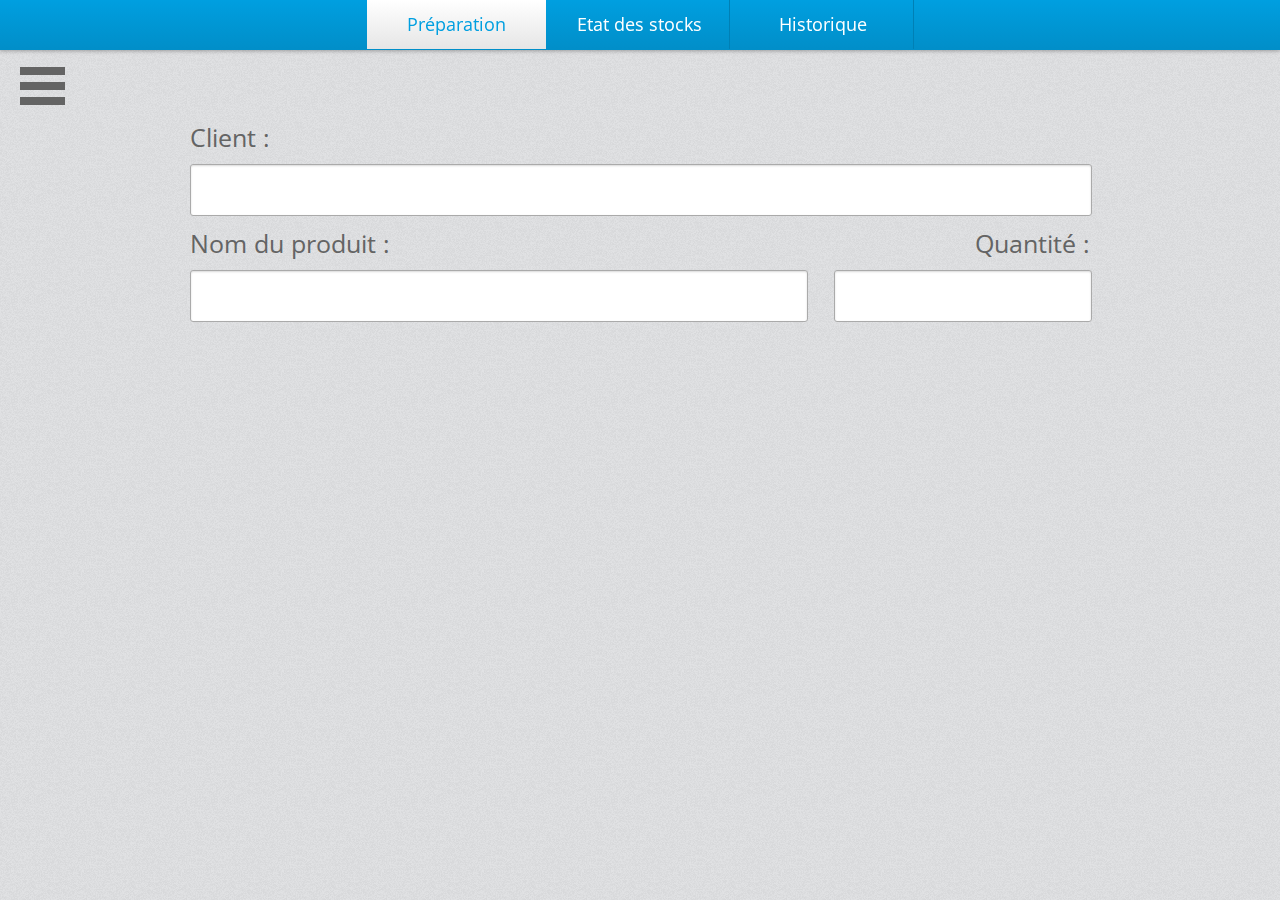
==== commit 106bb76e: "Autocomplete avec données sur un serveur distant" ====
--- a/HelloGapTest/src/html/index.html
+++ b/HelloGapTest/src/html/index.html
@@ -8,9 +8,13 @@
 
 	<link type="text/css" href="../css/style.css" rel="stylesheet" media="all" />
 	<link type="text/css" href="../css/mobiscroll.custom-2.6.2.min.css" rel="stylesheet" media="all" />
+	<link type="text/css" href="../css/jquery-ui/jquery-ui.css" rel="stylesheet" media="all" />
+	<link type="text/css" href="../css/fancybox/jquery.fancybox.css" rel="stylesheet" media="all" />
 	<link type="text/css" href="http://fonts.googleapis.com/css?family=Open+Sans:400,300,700" rel="stylesheet" media="all" />
-
+	
 	<script type="text/javascript" charset="utf-8" src="../js/jquery-1.10.2.min.js"></script>
+	<script type="text/javascript" charset="utf-8" src="../js/jquery-ui.min.js"></script>
+	<script type="text/javascript" charset="utf-8" src="../js/fancybox/jquery.fancybox.pack.js"></script>
 	<script type="text/javascript" charset="utf-8" src="../js/mobiscroll.custom-2.6.2.min.js"></script>
 	<script type="text/javascript" charset="utf-8" src="../js/tools.js"></script>
 	<script type="text/javascript" charset="utf-8" src="../js/formulaire.js" defer></script>
@@ -20,19 +24,28 @@
 	</head>
 	
 	<body>
+		<div id="ttt"></div>
 		<div id="chargement"><img id="img-loading" src="../img/ajax-loading.gif"/></div>
 
 		<!-- Header -->
 		<div id="header">
-			<h1 class="current">Préparation</h1>
-			<h1>Etat des stocks</h1>
-			<h1>Historique</h1>
+			<h1 class="current" data-onglet="preparation">Préparation</h1>
+			<h1 data-onglet="stock">Etat des stocks</h1>
+			<h1 data-onglet="historique">Historique</h1>
 		</div>
 
 		<!-- Page Menu -->
 		<div id="pageMenu"></div>
 		
-		<div id="content">
+		<div class="content" style="display:none" data-onglet="stock">
+			stock !!
+		</div>
+		
+		<div class="content" style="display:none" data-onglet="historique">
+			historique !!
+		</div>
+		
+		<div class="content" data-onglet="preparation">
 		
 			<!-- Infomations client -->
 			<label>Client :</label>
@@ -86,7 +99,7 @@
 				<button onclick="capturePhoto();">Photo</button>
 				<!-- <button class="right" onclick="getPhoto(pictureSource.PHOTOLIBRARY);">Choisir une photo...</button> -->
 
-				<img style="" id="image" src="http://cdn.livetvstatic.ru/img/teams/fullsize/94.gif" />
+				<a style="" href="http://chezfanfan.c.h.pic.centerblog.net/84u8fwiy.jpg" id="image" class="image"><img src="http://chezfanfan.c.h.pic.centerblog.net/84u8fwiy.jpg" /></a>
 				
 				<button id="send">Envoyer</button>
 			</div>
--- a/HelloGapTest/src/css/style.css
+++ b/HelloGapTest/src/css/style.css
@@ -19,7 +19,11 @@
 	left: 0;
     top: 0;
 	position: fixed;
-	background: linear-gradient(to bottom, #009FE0, #018EC8) repeat scroll 0 0 #009FE0;
+	background: linear-gradient( #009FE0 /*{c-bup-background-start}*/, #018EC8 /*{c-bup-background-end}*/);
+	background: -o-linear-gradient( #009FE0 /*{c-bup-background-start}*/, #018EC8 /*{c-bup-background-end}*/);
+	background: -moz-linear-gradient( #009FE0 /*{c-bup-background-start}*/, #018EC8 /*{c-bup-background-end}*/);
+	background: -webkit-linear-gradient( #009FE0 /*{c-bup-background-start}*/, #018EC8 /*{c-bup-background-end}*/);
+	background: -ms-linear-gradient( #009FE0 /*{c-bup-background-start}*/, #018EC8 /*{c-bup-background-end}*/);
 	margin: auto;
 	text-align: center;
 	z-index: 102;
@@ -29,22 +33,27 @@
 }
 #header h1 {
 	width: 155px;
+	height: 25px;
 	padding: 12px;
 	color: #FFFFFF;
 	font-size: 18px;
 	font-weight: 400;
-	border-right: 1px white solid;
+	border-right: 1px #0080b5 solid;
 	display: inline-block;
 	cursor: pointer;
 }
 #header h1:first-child {
-	border-left: 1px white solid;
+	border-left: 1px #0080b5 solid;
+	border-right: none;
 }
 #header h1.current {
-	background: linear-gradient(to bottom, #FFFFFF, #E6E6E6) repeat scroll 0 0 rgba(0, 0, 0, 0);
+	background: linear-gradient( #FFFFFF /*{c-bup-background-start}*/, #E6E6E6 /*{c-bup-background-end}*/);
+	background: -o-linear-gradient( #FFFFFF /*{c-bup-background-start}*/, #E6E6E6 /*{c-bup-background-end}*/);
+	background: -moz-linear-gradient( #FFFFFF /*{c-bup-background-start}*/, #E6E6E6 /*{c-bup-background-end}*/);
+	background: -webkit-linear-gradient( #FFFFFF /*{c-bup-background-start}*/, #E6E6E6 /*{c-bup-background-end}*/);
+	background: -ms-linear-gradient( #FFFFFF /*{c-bup-background-start}*/, #E6E6E6 /*{c-bup-background-end}*/);
 	color: #009FE0;
 	border: none;
-	height: 25px;
 }
 
 /* CHARGEMENT & IMAGE */
@@ -56,7 +65,7 @@
 	position: fixed;
 	background-color: rgba(255,255,255,0.7);
 	display: none;
-	z-index: 100;
+	z-index: 10000;
 }
 #img-loading {
 	width: 150px;
@@ -64,14 +73,12 @@
 	display: block;
 }
 
-#content {
+/* CONTENT */
+.content {
 	margin: 120px auto 0 auto;
 	width: 100%;
 }
-
-/* CONTENT */
-
-#content label, #content span {
+.content label, .content span {
 	display: block;
 	font-size: 25px;
 	color: rgb(100,100,100);
@@ -81,7 +88,6 @@
 /* COLONNE */
 #colonne {
 	width: 200px;
-	overflow: hidden;
 	position: fixed;
 	left: 0;
 	top: 0;
@@ -92,30 +98,27 @@
 	-moz-box-shadow: 1px 1px 5px /*{global-box-shadow-size}*/ rgba(0,0,0,.3) /*{global-box-shadow-color}*/;
 	-webkit-box-shadow: 1px 1px 5px /*{global-box-shadow-size}*/ rgba(0,0,0,.3) /*{global-box-shadow-color}*/;
 	box-shadow: 1px 1px 5px /*{global-box-shadow-size}*/ rgba(0,0,0,.3) /*{global-box-shadow-color}*/;
-}
-
+	overflow: auto;
+}
 #scrollerColonne {
 	position: fixed;
 	top: 60px;
 	left: 20px;
 	z-index: 101;
 }
-
 #scrollerColonne .barre{
 	width: 45px;
 	height: 8px;
 	background-color: rgb(100,100,100);
 	margin: 7px auto 7px auto;
 }
-
 #contentColonne {
 	width: 180px;
 	margin: 120px auto 0 auto;
 }
-
-#image {
-	width: 100%;
-	margin-top: 70px;
+a#image img {
+	width: 100%;
+	margin-top: 5px;
 }
 
 /* BOUTONS */
@@ -127,15 +130,23 @@
 	padding: 5px 8px;
 	border-radius: 4px 4px 4px 4px;
 	color: white;
-	background: linear-gradient(to bottom, #FBB450, #F89406) repeat scroll 0 0 rgba(0, 0, 0, 0);
+	background: linear-gradient( #FBB450 /*{c-bup-background-start}*/, #F89406 /*{c-bup-background-end}*/);
+	background: -o-linear-gradient( #FBB450 /*{c-bup-background-start}*/, #F89406 /*{c-bup-background-end}*/);
+	background: -moz-linear-gradient( #FBB450 /*{c-bup-background-start}*/, #F89406 /*{c-bup-background-end}*/);
+	background: -webkit-linear-gradient( #FBB450 /*{c-bup-background-start}*/, #F89406 /*{c-bup-background-end}*/);
+	background: -ms-linear-gradient( #FBB450 /*{c-bup-background-start}*/, #F89406 /*{c-bup-background-end}*/);
     border: 1px solid #DF8B13;
-	position: fixed;
+	position: relative;
 	margin-bottom: 15px;
 }
 button#send {
 	margin-top: 15px;
-	background: linear-gradient(to bottom, #009FE0, #018EC8) repeat scroll 0 0 rgba(0, 0, 0, 0);
     border: 1px solid #037BAC;
+	background: linear-gradient( #009FE0 /*{c-bup-background-start}*/, #018EC8 /*{c-bup-background-end}*/);
+	background: -o-linear-gradient( #009FE0 /*{c-bup-background-start}*/, #018EC8 /*{c-bup-background-end}*/);
+	background: -moz-linear-gradient( #009FE0 /*{c-bup-background-start}*/, #018EC8 /*{c-bup-background-end}*/);
+	background: -webkit-linear-gradient( #009FE0 /*{c-bup-background-start}*/, #018EC8 /*{c-bup-background-end}*/);
+	background: -ms-linear-gradient( #009FE0 /*{c-bup-background-start}*/, #018EC8 /*{c-bup-background-end}*/);
 }
 
 
@@ -159,16 +170,6 @@
 	-o-transition: background .3s ease-in-out;
 }
 
-#smallImage {
-	width:60px;
-	height:60px;
-	display:none;
-}
-
-#largeImage {
-	display:none;
-}
-
 .clear {
 	clear: both;
 }
@@ -237,11 +238,11 @@
 	border: 1px solid rgb(150,150,150);
 	border-radius: 10px;
 	padding: 12px 0 12px 13px;
-	background-image: linear-gradient( #fff /*{c-bup-background-start}*/, #f1f1f1 /*{c-bup-background-end}*/);
-	background-image: -o-linear-gradient( #fff /*{c-bup-background-start}*/, #f1f1f1 /*{c-bup-background-end}*/);
-	background-image: -moz-linear-gradient( #fff /*{c-bup-background-start}*/, #f1f1f1 /*{c-bup-background-end}*/);
-	background-image: -webkit-linear-gradient( #fff /*{c-bup-background-start}*/, #f1f1f1 /*{c-bup-background-end}*/);
-	background-image: -ms-linear-gradient( #fff /*{c-bup-background-start}*/, #f1f1f1 /*{c-bup-background-end}*/);
+	background: linear-gradient( #fff /*{c-bup-background-start}*/, #f1f1f1 /*{c-bup-background-end}*/);
+	background: -o-linear-gradient( #fff /*{c-bup-background-start}*/, #f1f1f1 /*{c-bup-background-end}*/);
+	background: -moz-linear-gradient( #fff /*{c-bup-background-start}*/, #f1f1f1 /*{c-bup-background-end}*/);
+	background: -webkit-linear-gradient( #fff /*{c-bup-background-start}*/, #f1f1f1 /*{c-bup-background-end}*/);
+	background: -ms-linear-gradient( #fff /*{c-bup-background-start}*/, #f1f1f1 /*{c-bup-background-end}*/);
 	margin-top: 10px;
 	margin-bottom: 10px;
 }
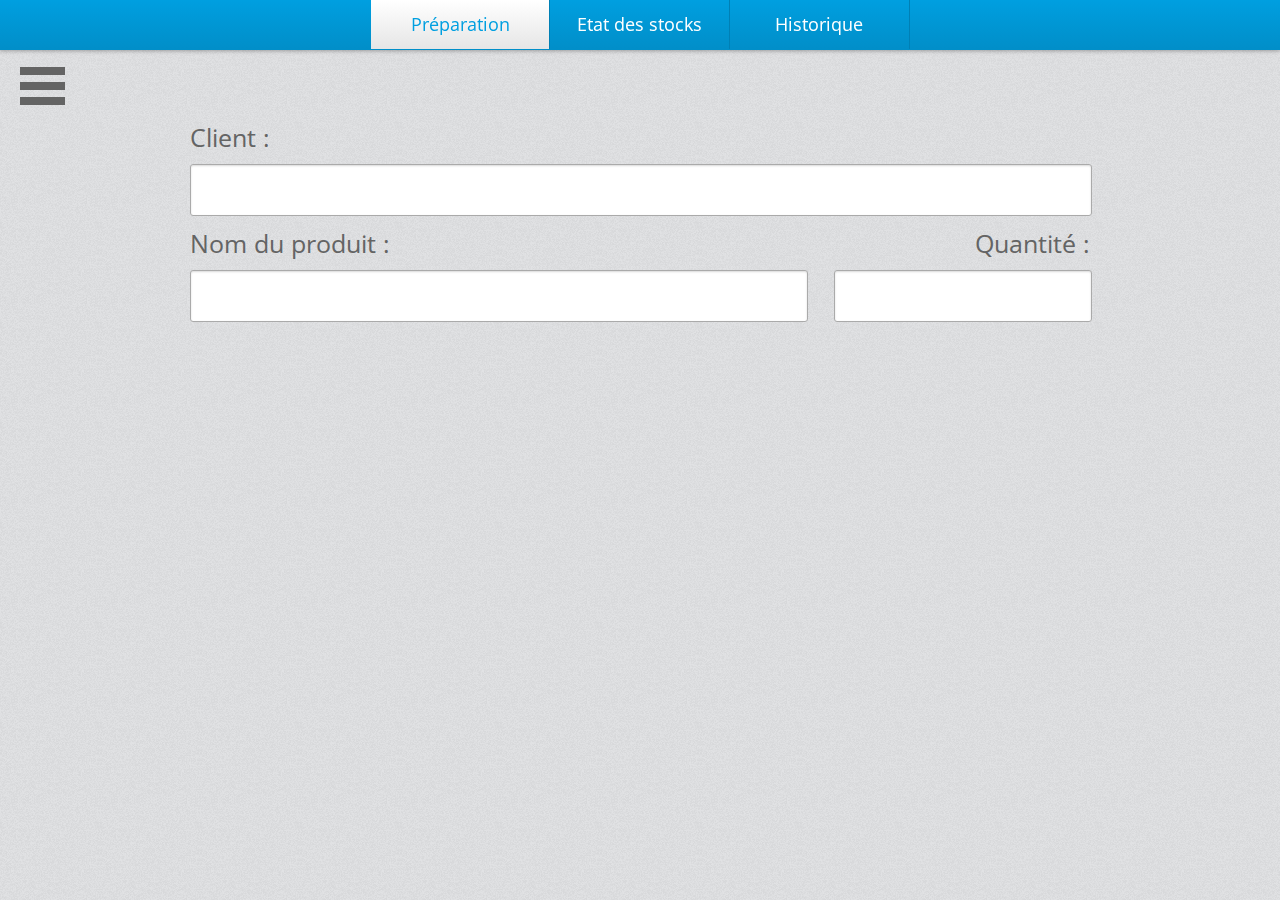
==== commit bc37e8cf: "enregistrement des produits "stocks" en base + auto complétion avec ces données" ====
--- a/HelloGapTest/src/html/index.html
+++ b/HelloGapTest/src/html/index.html
@@ -18,6 +18,7 @@
 	<script type="text/javascript" charset="utf-8" src="../js/mobiscroll.custom-2.6.2.min.js"></script>
 	<script type="text/javascript" charset="utf-8" src="../js/tools.js"></script>
 	<script type="text/javascript" charset="utf-8" src="../js/formulaire.js" defer></script>
+	<script type="text/javascript" charset="utf-8" src="../js/stock.js" defer></script>
 	<script type="text/javascript" charset="utf-8" src="../js/chargement.js" defer></script>
 	<script type="text/javascript" charset="utf-8" src="../js/menu.js" defer></script>
 
@@ -37,15 +38,38 @@
 		<!-- Page Menu -->
 		<div id="pageMenu"></div>
 		
-		<div class="content" style="display:none" data-onglet="stock">
-			stock !!
+		<div class="content" style="display:none" id="stock">
+			
+			<!-- Nombre de produits en stock -->
+			<label class="labelLeft">Nombre de produits :</label>
+			<input type="text" id="stockQuantity"/>
+			
+			<div class="clear"></div>
+			
+			<!--
+			<div class="lineProduct">
+				<div class="left large">
+					<span>Nom du produit :</span>
+				</div>
+				<div class="right small">
+					<span style="float: right;">Quantité :</span>
+				</div>
+				<div class="left large">
+					<input type="text" class="product"/>
+				</div>
+				<div class="right small">
+					<input type="text" class="quantity" style="text-align:right;" />
+				</div>
+			</div>
+			-->
+
 		</div>
 		
-		<div class="content" style="display:none" data-onglet="historique">
+		<div class="content" style="display:none" id="historique">
 			historique !!
 		</div>
 		
-		<div class="content" data-onglet="preparation">
+		<div class="content" id="preparation">
 		
 			<!-- Infomations client -->
 			<label>Client :</label>
@@ -95,13 +119,24 @@
 			<div class="barre"></div>
 		</div>
 		<div id="colonne">
-			<div id="contentColonne">
-				<button onclick="capturePhoto();">Photo</button>
-				<!-- <button class="right" onclick="getPhoto(pictureSource.PHOTOLIBRARY);">Choisir une photo...</button> -->
-
-				<a style="" href="http://chezfanfan.c.h.pic.centerblog.net/84u8fwiy.jpg" id="image" class="image"><img src="http://chezfanfan.c.h.pic.centerblog.net/84u8fwiy.jpg" /></a>
-				
-				<button id="send">Envoyer</button>
+			<!-- Colonne préparation -->
+			<div class="typeColonne" id="preparationColonne">
+				<div id="contentColonne">
+					<button onclick="capturePhoto();">Photo</button>
+					<!-- <button class="right" onclick="getPhoto(pictureSource.PHOTOLIBRARY);">Choisir une photo...</button> -->
+	
+					<a style="" href="http://chezfanfan.c.h.pic.centerblog.net/84u8fwiy.jpg" id="image" class="image"><img src="http://chezfanfan.c.h.pic.centerblog.net/84u8fwiy.jpg" /></a>
+					
+					<button id="send">Envoyer</button>
+				</div>
+			</div>
+			
+			
+			<!-- Colonne stock -->
+			<div class="typeColonne" id="stockColonne" style="display:none">
+				<div id="contentColonne">
+					<button id="sendStock">Envoyer</button>
+				</div>
 			</div>
 		</div>
 		
--- a/HelloGapTest/src/css/style.css
+++ b/HelloGapTest/src/css/style.css
@@ -10,6 +10,55 @@
 	margin: 20px auto 35px auto;
 	font-family: 'Open Sans', sans-serif;
     font-weight: 300;
+}
+
+/* GENERAL */
+.clear {
+	clear: both;
+}
+
+.left {
+	width: 48.5% !important;
+	float: left !important;
+}
+
+.right {
+	width: 48.5% !important;
+	float: right !important;
+}
+
+.center {
+	margin-left: auto;
+	margin-right: auto;
+}
+
+.large {
+	width: 68.5% !important;
+}
+
+.small {
+	width: 28.5% !important;
+}
+
+.small input {
+	text-align: right;
+}
+
+.tripleColonnes .left {
+	float: left;
+}
+
+.tripleColonnes .center {
+	float: left;
+}
+
+.tripleColonnes .right {
+	float: right;
+}
+
+.labelLeft {
+	float: left;
+	width: 350px;
 }
 
 /* HEADER */
@@ -38,13 +87,14 @@
 	color: #FFFFFF;
 	font-size: 18px;
 	font-weight: 400;
+	border-left: 1px #0080b5 solid;
 	border-right: 1px #0080b5 solid;
 	display: inline-block;
 	cursor: pointer;
+	margin-left: -5px;
 }
 #header h1:first-child {
-	border-left: 1px #0080b5 solid;
-	border-right: none;
+	margin-left: 0;
 }
 #header h1.current {
 	background: linear-gradient( #FFFFFF /*{c-bup-background-start}*/, #E6E6E6 /*{c-bup-background-end}*/);
@@ -139,7 +189,7 @@
 	position: relative;
 	margin-bottom: 15px;
 }
-button#send {
+button#send, button#sendStock {
 	margin-top: 15px;
     border: 1px solid #037BAC;
 	background: linear-gradient( #009FE0 /*{c-bup-background-start}*/, #018EC8 /*{c-bup-background-end}*/);
@@ -170,52 +220,7 @@
 	-o-transition: background .3s ease-in-out;
 }
 
-.clear {
-	clear: both;
-}
-
-.left {
-	width: 48.5% !important;
-	float: left !important;
-}
-
-.right {
-	width: 48.5% !important;
-	float: right !important;
-}
-
-.center {
-	margin-left: auto;
-	margin-right: auto;
-}
-
-.large {
-	width: 68.5% !important;
-}
-
-.small {
-	width: 28.5% !important;
-}
-
-.small input {
-	text-align: right;
-}
-
-.tripleColonnes .left {
-	float: left;
-}
-
-.tripleColonnes .center {
-	float: left;
-}
-
-.tripleColonnes .right {
-	float: right;
-}
-
-
 /* POIDS */
-
 #poidsContainer {
 	display: none;
 }
@@ -304,6 +309,14 @@
 	display: inline-block;
 }
 
+/* STOCK */
+#stockQuantity {
+	width: 100px;
+	margin: -9px 0 30px 0;
+	display: inline-block;
+	text-align:right;
+}
+
 /* RESET */
 span, applet, object, iframe, h1, h2, h3, h4, h5, h6, p, blockquote, pre, a, abbr, acronym, address, big, cite, code, del, dfn, em, font, img, ins, kbd, q, s, samp, small, strike, strong, sub, sup, tt, var, b, u, i, center, dl, dt, dd, ol, ul, li, fieldset, form, label, legend, table, caption, tbody, tfoot, thead, tr, th, td {
 	background: none repeat scroll 0 0 transparent;
